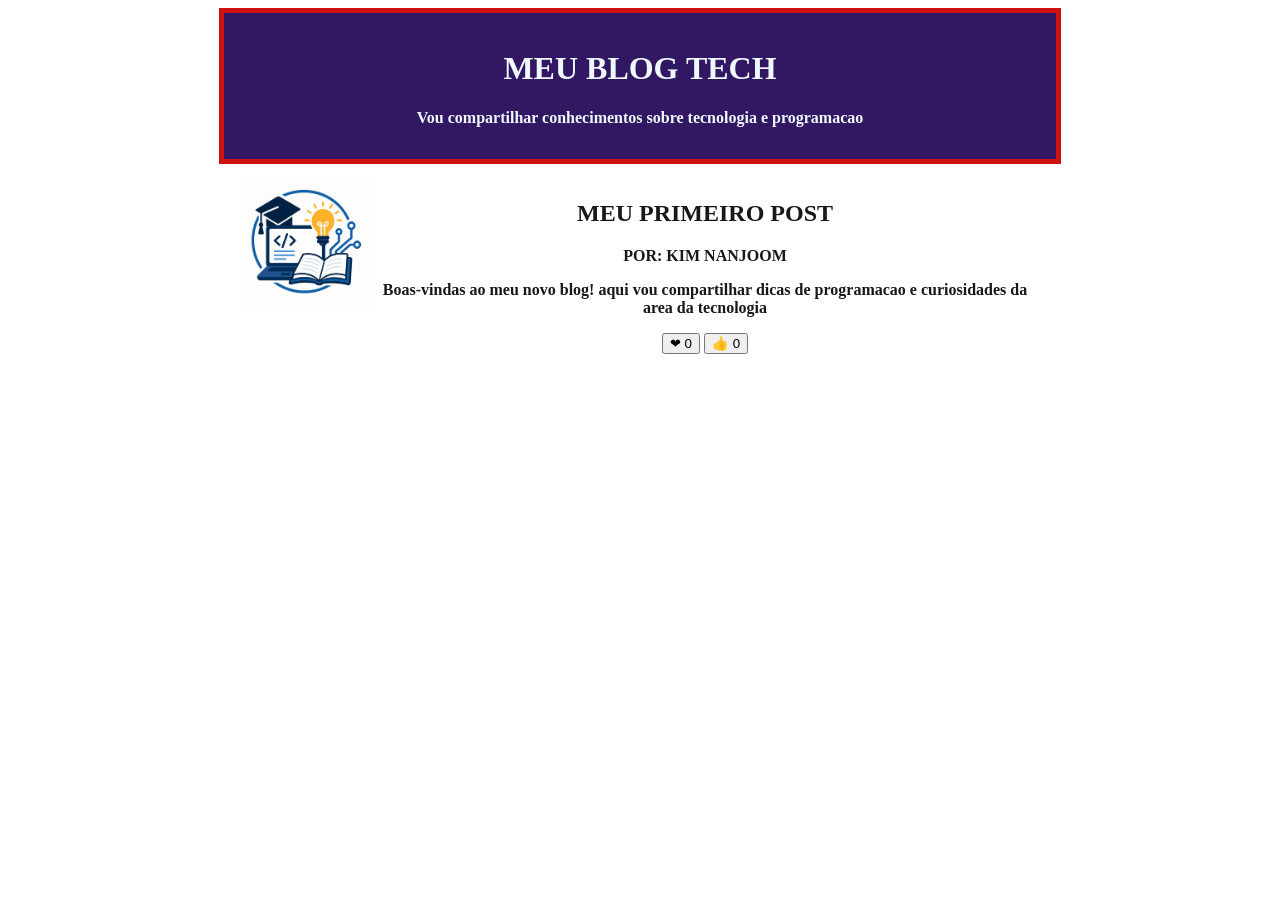
==== index copy 2.html @ f6749773 "Add files via upload" ====
<!DOCTYPE html>
<html lang="pt-br">

<head>
    <meta charset="UTF-8">
    <meta name="viewport" content="width=device-width, initial-scale=1.0">
    <title>Meu Blog</title>
    <style>
        header {
            background-color: #321863;
            color: aliceblue;
            text-align: center;
            max-width: 800px;
            margin: 0 auto;
            border: 5px solid #cf1010;
            padding: 16px;

        }

        main {


            background-color: #FFFFFF;
            color: #181818;
            text-align: center;
            max-width: 800px;
            margin: 0 auto;

            padding: 16px;
        }





        article {
            display: flex;
        }


        img {
            width: 130px;
            height: 130px;

        }


        p {
            font-weight: bold;

        }

        .artigo-autor {
            font-weight: bold;

        }
    </style>
</head>

<body>
    <header>


        <h1>MEU BLOG TECH</h1>
        <p>Vou compartilhar conhecimentos sobre tecnologia e programacao</p>

    </header>


    <main>
        <article>

            <img src="/imagem_fim_vlog.png" alt="Logotipo conceitual de tecnologia e educacao!" />

            <div>
                <h2> MEU PRIMEIRO POST</h2>
                <p class="artigo-autor"> POR: KIM NANJOOM</p>
                <p>Boas-vindas ao meu novo blog!
                    aqui vou compartilhar dicas de programacao e curiosidades
                    da area da tecnologia</p>
                <button>&#10084;<span> 0 </span> </button>
                <button>&#128077;<span> 0 </span></button>
            </div>
        </article>


    </main>




<script>
    const botoes = document.querySelectorAll("button");

    botoes.forEach(function (botao) {
        let curtiu = false;
        botao.addEventListener("click", botaoClicado);
        function botaoClicado() {
            console.log("fui clicado");
            let texto = botao.querySelector("span");
            if (curtiu === false) {


            }
            texto.textContent++;
        }
    });
</script>
</body>


</html>
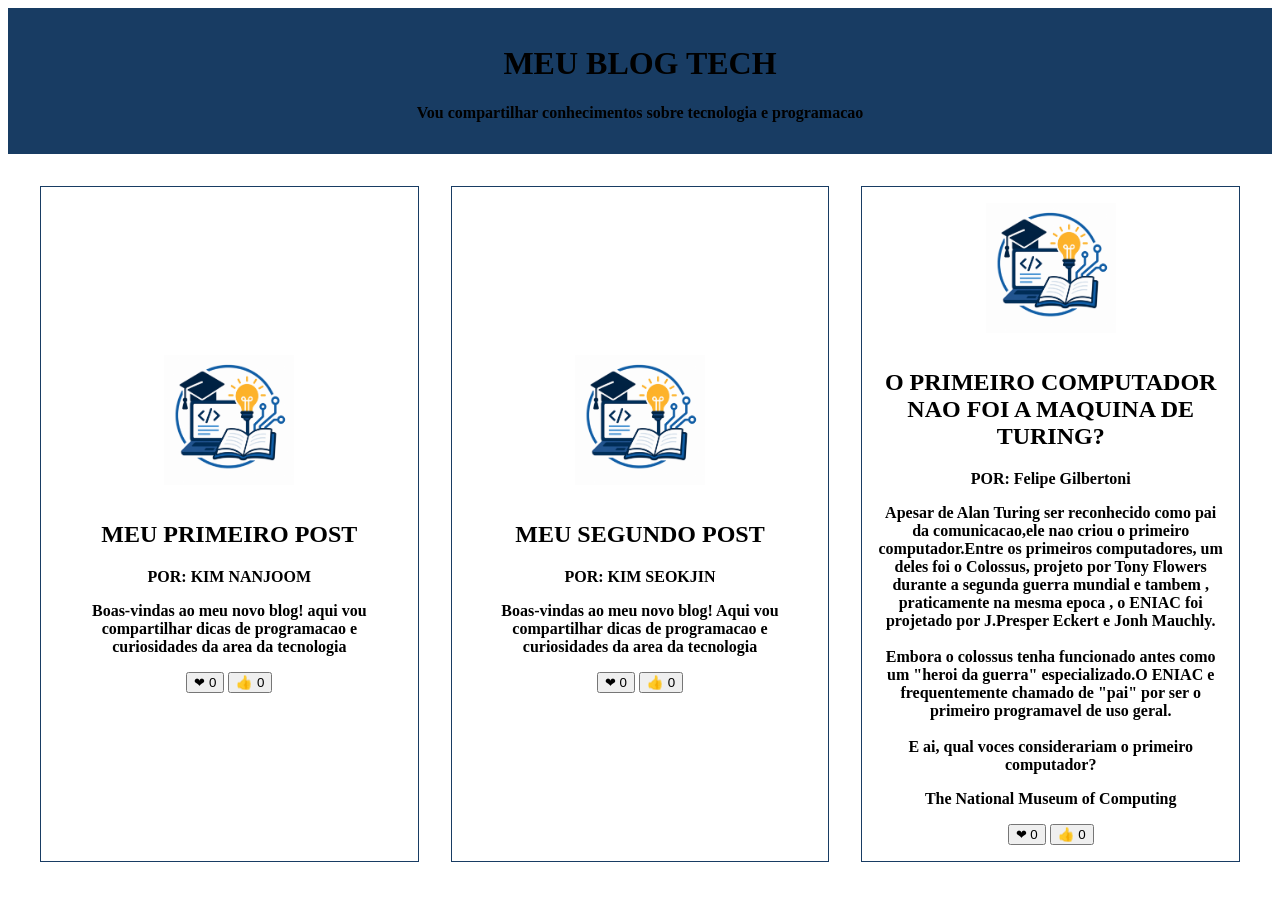
==== commit 0a2f426d: "Add files via upload" ====
--- a/index copy 2.html
+++ b/index copy 2.html
@@ -4,57 +4,9 @@
 <head>
     <meta charset="UTF-8">
     <meta name="viewport" content="width=device-width, initial-scale=1.0">
+
     <title>Meu Blog</title>
-    <style>
-        header {
-            background-color: #321863;
-            color: aliceblue;
-            text-align: center;
-            max-width: 800px;
-            margin: 0 auto;
-            border: 5px solid #cf1010;
-            padding: 16px;
-
-        }
-
-        main {
-
-
-            background-color: #FFFFFF;
-            color: #181818;
-            text-align: center;
-            max-width: 800px;
-            margin: 0 auto;
-
-            padding: 16px;
-        }
-
-
-
-
-
-        article {
-            display: flex;
-        }
-
-
-        img {
-            width: 130px;
-            height: 130px;
-
-        }
-
-
-        p {
-            font-weight: bold;
-
-        }
-
-        .artigo-autor {
-            font-weight: bold;
-
-        }
-    </style>
+    <link rel="stylesheet" href="style.css">
 </head>
 
 <body>
@@ -83,30 +35,46 @@
             </div>
         </article>
 
+        <article>
+
+            <img src="/imagem_fim_vlog.png" alt="Logotipo conceitual de tecnologia e educacao!" />
+
+            <div>
+                <h2> MEU SEGUNDO POST</h2>
+                <p class="artigo-autor"> POR: KIM SEOKJIN</p>
+                <p>Boas-vindas ao meu novo blog!
+                    Aqui vou compartilhar dicas de programacao e curiosidades
+                    da area da tecnologia</p>
+                <button>&#10084;<span> 0 </span> </button>
+                <button>&#128077;<span> 0 </span></button>
+            </div>
+        </article>
+
+
+        <article>
+
+            <img src="/imagem_fim_vlog.png" alt="Logotipo conceitual de tecnologia e educacao!" />
+
+            <div>
+                <h2> O PRIMEIRO COMPUTADOR NAO FOI A MAQUINA DE TURING?</h2>
+                <p class="artigo-autor"> POR: Felipe Gilbertoni</p>
+                <p>Apesar de Alan Turing ser reconhecido como pai da comunicacao,ele nao criou o primeiro computador.Entre os primeiros computadores, um deles foi o Colossus, projeto por Tony Flowers durante a segunda guerra mundial e tambem , praticamente na mesma epoca , o ENIAC foi projetado por J.Presper Eckert e Jonh Mauchly.
+                    <br><br>Embora o colossus tenha funcionado antes como um "heroi da guerra" especializado.O ENIAC e frequentemente chamado de "pai" por ser o primeiro  programavel de uso geral.
+                    <br><br> E ai, qual voces considerariam o primeiro computador?</p>
+                    <p class="artigo-fonte">The National Museum of Computing</p>
+                <button>&#10084;<span> 0 </span> </button>
+                <button>&#128077;<span> 0 </span></button>
+            </div>
+        </article>
+
 
     </main>
 
 
 
 
-<script>
-    const botoes = document.querySelectorAll("button");
-
-    botoes.forEach(function (botao) {
-        let curtiu = false;
-        botao.addEventListener("click", botaoClicado);
-        function botaoClicado() {
-            console.log("fui clicado");
-            let texto = botao.querySelector("span");
-            if (curtiu === false) {
-
-
-            }
-            texto.textContent++;
-        }
-    });
-</script>
+   
 </body>
-
+<script src="script.js"></script>
 
 </html>
--- a/style.css
+++ b/style.css
@@ -0,0 +1,64 @@
+body {
+    max-width: 100vw;
+}
+
+header
+{
+            background-color: #183c63;
+            color: al#ffffff;
+            text-align: center;
+            margin: 0 auto;
+            padding: 16px;
+
+        }
+
+        main {
+
+
+            background-color: #FFFFFF;
+            color: #000000;
+            text-align: center;
+            margin: 0 auto;
+
+            padding: 16px;
+            display: flex;
+            flex-wrap: wrap;
+        }
+
+
+
+
+
+        article {
+            display: flex;
+
+            border: 1px solid #183c63;
+
+            margin: 16px;
+            gap: 16px;
+            padding: 16px;
+
+            flex: 1 1 25%;
+            flex-direction: column;
+            align-items: center;
+            text-align: center;
+            justify-content: center;
+        }
+
+
+        img {
+            width: 130px;
+            height: 130px;
+
+        }
+
+
+        p {
+            font-weight: bold;
+
+        }
+
+        .artigo-autor {
+            font-weight: bold;
+
+        }
